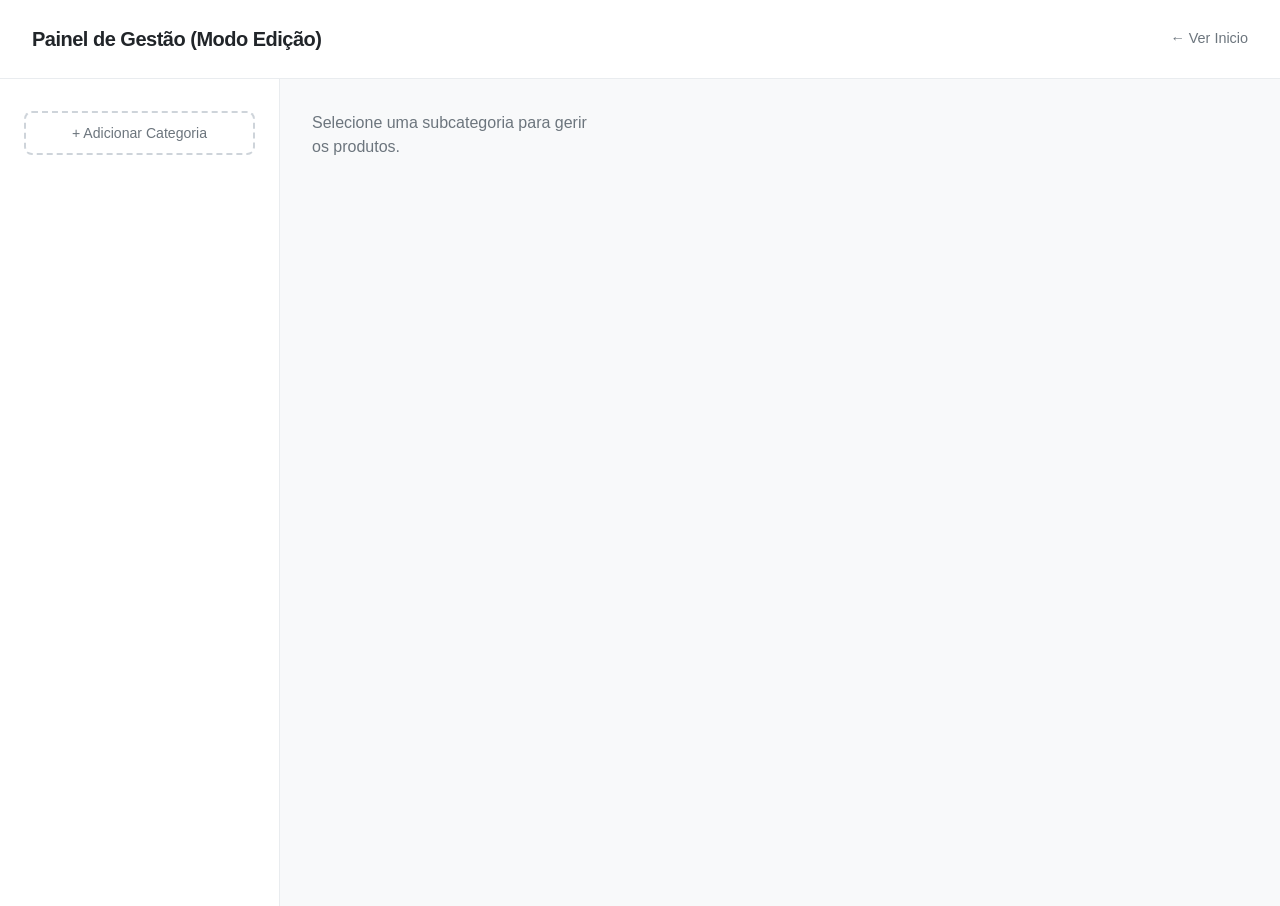
==== admin.html @ 6bd348ab "Load 1" ====
<!DOCTYPE html>
<html lang="pt">
<head>
    <meta charset="UTF-8">
    <meta name="viewport" content="width=device-width, initial-scale=1.0">
    <title>Berci - Modo Edição </title>
    <link rel="stylesheet" href="assets/css/style.css">
    <link rel="shortcut icon" href="www.berci.pt-favicon.ico" type="image/x-icon">
</head>
<body>

    <header>
        <h1>Painel de Gestão (Modo Edição)</h1>
        <a href="index.html">← Ver Inicio</a>
    </header>

    <div class="layout-split">
        <aside>
            <button class="btn-dashed" onclick="abrirModalCategoria()">+ Adicionar Categoria</button>
            <div id="menu-admin"></div>
        </aside>

        <main>
            <div class="grid-produtos" id="grid-produtos-admin">
                <p style="color: var(--text-muted);">Selecione uma subcategoria para gerir os produtos.</p>
            </div>
        </main>
    </div>

    <div class="modal" id="modal-categoria">
        <div class="modal-content">
            <h2 id="modal-cat-titulo">Nova Categoria</h2>
            <form id="form-categoria" onsubmit="guardarCategoria(event)">
                <input type="hidden" id="cat-id">
                <div class="form-group">
                    <label>Nome da Categoria</label>
                    <input type="text" id="cat-nome" required>
                </div>
                <div class="flex-end">
                    <button type="button" class="btn" onclick="fecharModais()">Cancelar</button>
                    <button type="submit" class="btn btn-primary">Guardar</button>
                </div>
            </form>
        </div>
    </div>

    <div class="modal" id="modal-subcategoria">
        <div class="modal-content">
            <h2>Nova Subcategoria</h2>
            <form id="form-subcategoria" onsubmit="guardarSubcategoria(event)">
                <input type="hidden" id="subcat-id">
                <input type="hidden" id="subcat-cat-id">
                <div class="form-group">
                    <label>Nome da Subcategoria</label>
                    <input type="text" id="subcat-nome" required>
                </div>
                <div class="flex-end">
                    <button type="button" class="btn" onclick="fecharModais()">Cancelar</button>
                    <button type="submit" class="btn btn-primary">Guardar</button> 
                </div>
            </form>
        </div>
    </div>

    <div class="modal" id="modal-produto" style="max-width:600px;">
        <div class="modal-content" style="max-width: 600px;">
            <h2>Gerir Produto</h2>
            <form id="form-produto" onsubmit="guardarProduto(event)">
                <input type="hidden" id="prod-id">
                <input type="hidden" id="prod-subcat-id">
                <input type="hidden" id="prod-img-atual">

                <div class="form-group">
                    <label>Nome do Produto</label>
                    <input type="text" id="prod-nome" required>
                </div>
                <div class="form-group">
                    <label>Imagem do Produto</label>
                    <input type="file" id="prod-imagem" accept="image/*">
                </div>
                
                <div class="toggle-wrapper">
                    <label>Preço Variável?</label>
                    <input type="checkbox" id="prod-tipo-preco" onchange="toggleTipoPreco()">
                </div>

                <div id="bloco-preco-fixo" class="form-group">
                    <label>Preço Fixo (€)</label>
                    <input type="number" step="0.01" id="prod-preco-fixo">
                </div>

                <div id="bloco-preco-variavel" style="display: none;">
                    <div class="checkbox-grid">
                        <div class="checkbox-item"><input type="checkbox" class="chk-fator" value="tamanho" onchange="gerarMatriz()"> Tamanho</div>
                        <div class="checkbox-item"><input type="checkbox" class="chk-fator" value="tipo_impressao" onchange="gerarMatriz()"> Tipo Impressão</div>
                        <div class="checkbox-item"><input type="checkbox" class="chk-fator" value="quantidade" onchange="gerarMatriz()"> Quantidade</div>
                        <div class="checkbox-item"><input type="checkbox" class="chk-fator" value="acabamento" onchange="gerarMatriz()"> Acabamento</div>
                    </div>
                    
                    <div id="inputs-valores-fatores"></div>
                    <div id="container-tabela-matriz"></div>
                </div>

                <div class="flex-end">
                    <button type="button" class="btn" onclick="fecharModais()">Cancelar</button>
                    <button type="submit" class="btn btn-primary">Guardar Produto</button>
                </div>
            </form>
        </div>
    </div>

    <script src="assets/js/admin.js"></script>
</body>
</html>
---- assets/css/style.css ----
:root {
    --bg-primary: #f8f9fa;
    --bg-white: #ffffff;
    --text-main: #212529;
    --text-muted: #6c757d;
    --accent: #000000;
    --border-color: #e9ecef;
    --radius: 8px;
    --shadow: 0 2px 8px rgba(0, 0, 0, 0.04);
    --transition: all 0.25s ease;
}

* {
    box-sizing: border-box;
    margin: 0;
    padding: 0;
}

body {
    font-family: -apple-system, BlinkMacSystemFont, "Segoe UI", Roboto, Helvetica, Arial, sans-serif;
    background-color: var(--bg-primary);
    color: var(--text-main);
    line-height: 1.5;
}

header {
    background: var(--bg-white);
    padding: 1.5rem 2rem;
    border-bottom: 1px solid var(--border-color);
    display: flex;
    justify-content: space-between;
    align-items: center;
}

header h1 { font-size: 1.25rem; font-weight: 600; letter-spacing: -0.5px; }
header a { color: var(--text-muted); text-decoration: none; font-size: 0.9rem; transition: var(--transition); }
header a:hover { color: var(--accent); }

.layout-split {
    display: grid;
    grid-template-columns: 280px 1fr;
    min-height: calc(100vh - 73px);
}

/* Menu Lateral / Accordion */
aside {
    background: var(--bg-white);
    border-right: 1px solid var(--border-color);
    padding: 1.5rem;
}

.accordion-item {
    margin-bottom: 0.5rem;
}

.accordion-header {
    width: 100%;
    background: none;
    border: none;
    text-align: left;
    padding: 0.75rem 1rem;
    font-size: 0.95rem;
    font-weight: 500;
    cursor: pointer;
    display: flex;
    justify-content: space-between;
    align-items: center;
    border-radius: var(--radius);
    transition: var(--transition);
}

.accordion-header:hover { background: var(--bg-primary); }

.accordion-content {
    max-height: 0;
    overflow: hidden;
    transition: max-height 0.3s cubic-bezier(0, 1, 0, 1);
    padding-left: 1rem;
}

.accordion-content.open {
    max-height: 1000px;
    transition: max-height 0.3s cubic-bezier(1, 0, 1, 0);
}

.subcat-btn {
    display: block;
    width: 100%;
    background: none;
    border: none;
    text-align: left;
    padding: 0.5rem 1rem;
    font-size: 0.88rem;
    color: var(--text-muted);
    cursor: pointer;
    border-radius: var(--radius);
    margin-top: 0.2rem;
}

.subcat-btn:hover, .subcat-btn.active {
    color: var(--accent);
    background: var(--bg-primary);
}

/* Área Principal / Grid de Produtos */
main {
    padding: 2rem;
}

.grid-produtos {
    display: grid;
    grid-template-columns: repeat(auto-fill, minmax(260px, 1fr));
    gap: 1.5rem;
}

.card-produto {
    background: var(--bg-white);
    border-radius: var(--radius);
    border: 1px solid var(--border-color);
    padding: 1rem;
    display: flex;
    flex-direction: column;
    justify-content: space-between;
    box-shadow: var(--shadow);
    position: relative;
}

.card-produto img {
    width: 100%;
    height: 180px;
    object-fit: cover;
    border-radius: calc(var(--radius) - 2px);
    background: var(--bg-primary);
    margin-bottom: 1rem;
}

.card-produto h3 { font-size: 1rem; font-weight: 600; margin-bottom: 0.5rem; }

.select-grupo {
    margin-bottom: 0.75rem;
}

.select-grupo label {
    display: block;
    font-size: 0.75rem;
    text-transform: uppercase;
    color: var(--text-muted);
    margin-bottom: 0.25rem;
}

select, input[type="text"], input[type="number"], file {
    width: 100%;
    padding: 0.6rem;
    border: 1px solid var(--border-color);
    border-radius: var(--radius);
    background: var(--bg-white);
    font-size: 0.88rem;
    outline: none;
    transition: var(--transition);
}

select:focus, input:focus { border-color: var(--accent); }

.preco-tag {
    font-size: 1.2rem;
    font-weight: 700;
    margin-top: auto;
    padding-top: 1rem;
    border-top: 1px solid var(--border-color);
}

/* Estilos de Administração / Linhas Tracejadas */
.btn-dashed {
    display: flex;
    align-items: center;
    justify-content: center;
    gap: 0.5rem;
    width: 100%;
    padding: 0.75rem;
    border: 2px dashed #ced4da;
    background: transparent;
    border-radius: var(--radius);
    color: var(--text-muted);
    font-size: 0.88rem;
    cursor: pointer;
    transition: var(--transition);
    margin: 0.5rem 0;
}

.btn-dashed:hover {
    border-color: var(--accent);
    color: var(--accent);
}

.card-produto.dashed-card {
    border: 2px dashed #ced4da;
    box-shadow: none;
    justify-content: center;
    align-items: center;
    min-height: 280px;
    cursor: pointer;
}
.card-produto.dashed-card:hover { border-color: var(--accent); color: var(--accent); }

.quick-actions {
    position: absolute;
    top: 10px;
    right: 10px;
    display: flex;
    gap: 0.3rem;
    background: rgba(255,255,255,0.9);
    padding: 2px;
    border-radius: var(--radius);
}

.btn-action {
    background: none;
    border: none;
    cursor: pointer;
    padding: 4px;
    font-size: 0.85rem;
    color: var(--text-muted);
}
.btn-action:hover { color: var(--accent); }

/* Modais Simples */
.modal {
    position: fixed;
    top: 0; left: 0; right: 0; bottom: 0;
    background: rgba(0,0,0,0.3);
    display: flex;
    align-items: center;
    justify-content: center;
    opacity: 0; pointer-events: none;
    transition: var(--transition);
    z-index: 100;
}
.modal.open { opacity: 1; pointer-events: auto; }

.modal-content {
    background: var(--bg-white);
    padding: 2rem;
    border-radius: var(--radius);
    width: 100%;
    max-width: 500px;
    box-shadow: var(--shadow);
}
.modal-content h2 { font-size: 1.15rem; margin-bottom: 1rem; }

.form-group { margin-bottom: 1rem; }
.form-group label { display: block; font-size: 0.85rem; margin-bottom: 0.35rem; }

.flex-end { display: flex; justify-content: flex-end; gap: 0.5rem; margin-top: 1.5rem; }

.btn {
    padding: 0.6rem 1.2rem;
    border: 1px solid var(--border-color);
    border-radius: var(--radius);
    cursor: pointer;
    font-size: 0.88rem;
    background: var(--bg-white);
}
.btn-primary { background: var(--accent); color: var(--bg-white); border: none; }

/* Switch & Tabela Matriz */
.toggle-wrapper { display: flex; align-items: center; gap: 0.5rem; margin: 1rem 0; }
.checkbox-grid { display: grid; grid-template-columns: repeat(2, 1fr); gap: 0.5rem; margin-bottom: 1rem; }
.checkbox-item { display: flex; align-items: center; gap: 0.3rem; font-size: 0.85rem; }

.matriz-table {
    width: 100%;
    border-collapse: collapse;
    margin-top: 1rem;
    font-size: 0.8rem;
}
.matriz-table th, .matriz-table td {
    border: 1px solid var(--border-color);
    padding: 0.4rem;
    text-align: left;
}
.matriz-table input { padding: 0.25rem; }
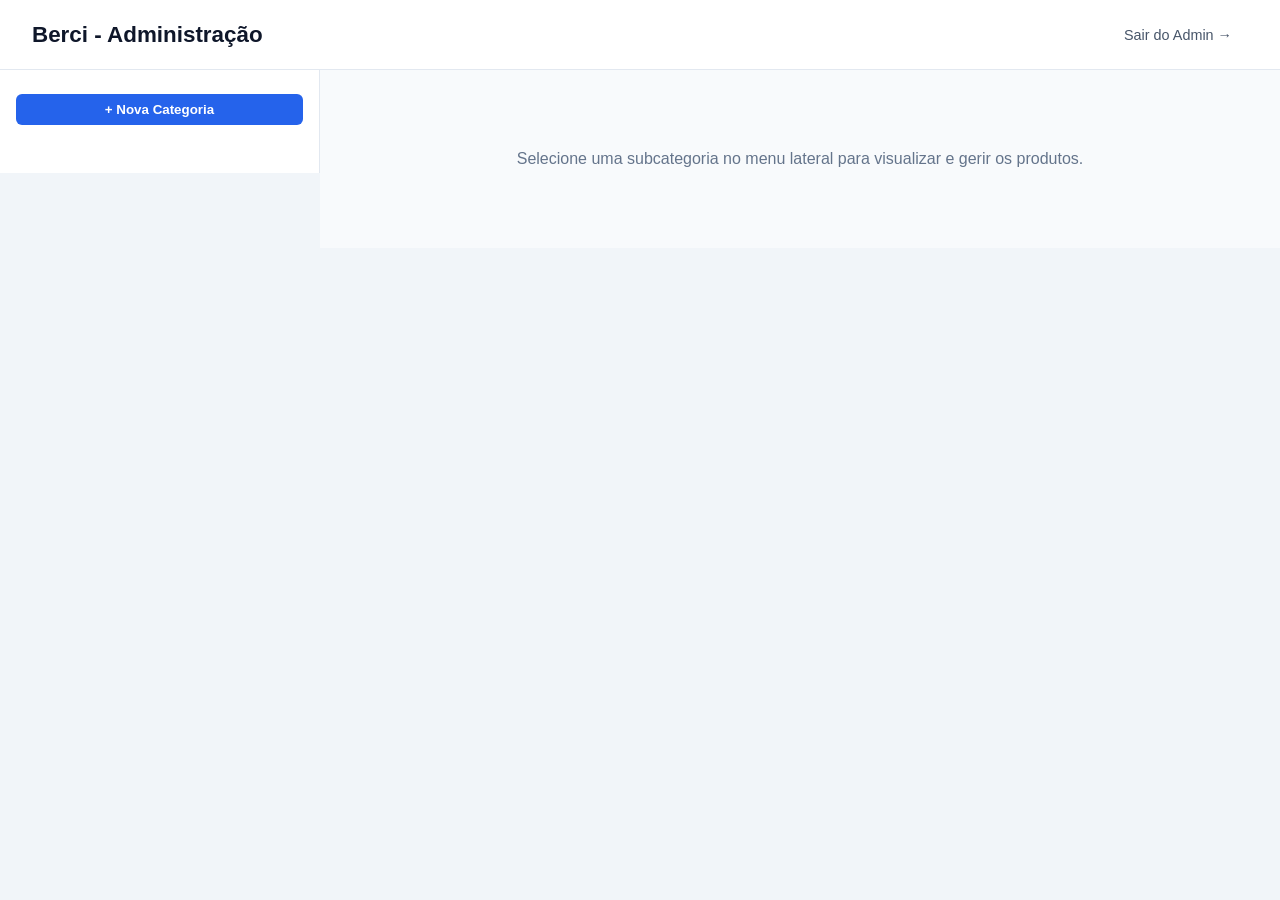
==== commit 6e589606: "Load 3" ====
--- a/admin.html
+++ b/admin.html
@@ -3,68 +3,124 @@
 <head>
     <meta charset="UTF-8">
     <meta name="viewport" content="width=device-width, initial-scale=1.0">
-    <title>Berci - Modo Edição </title>
-    <link rel="stylesheet" href="assets/css/style.css">
-    <link rel="shortcut icon" href="www.berci.pt-favicon.ico" type="image/x-icon">
+    <title>Berci - Painel de Administração</title>
+    <link rel="stylesheet" href="assets/css/style.css?v=5">
+    <style>
+        .modal { 
+            display: none; 
+            position: fixed; 
+            top: 0; 
+            left: 0; 
+            width: 100%; 
+            height: 100%; 
+            background: rgba(15, 23, 42, 0.6); 
+            backdrop-filter: blur(4px);
+            justify-content: center; 
+            align-items: center; 
+            z-index: 9999; 
+        }
+        .modal.open { 
+            display: flex; 
+        }
+        .modal-content { 
+            background: #ffffff; 
+            padding: 2rem; 
+            border-radius: 12px; 
+            width: 90%; 
+            max-width: 600px; 
+            max-height: 90vh; 
+            overflow-y: auto; 
+            position: relative;
+            box-shadow: 0 20px 25px -5px rgba(0, 0, 0, 0.1);
+        }
+        .close-modal { 
+            position: absolute; 
+            top: 15px; 
+            right: 15px; 
+            font-size: 1.2rem; 
+            cursor: pointer; 
+            background: #f1f5f9; 
+            border: none; 
+            width: 30px;
+            height: 30px;
+            border-radius: 50%;
+            display: flex;
+            align-items: center;
+            justify-content: center;
+            color: #64748b;
+        }
+        .close-modal:hover {
+            background: #e2e8f0;
+            color: #0f172a;
+        }
+        .form-group { margin-bottom: 1.2rem; }
+        .form-group label { display: block; font-weight: 600; margin-bottom: 0.4rem; font-size: 0.9rem; }
+        .form-control { width: 100%; padding: 8px 12px; border: 1px solid #cbd5e1; border-radius: 6px; font-size: 0.95rem; }
+        .btn { padding: 8px 16px; border-radius: 6px; font-weight: 600; cursor: pointer; border: none; }
+        .btn-primary { background: #2563eb; color: white; }
+        .btn-primary:hover { background: #1d4ed8; }
+        .checkbox-group { display: flex; flex-direction: column; gap: 0.5rem; margin-top: 0.5rem; }
+        .checkbox-item { display: flex; align-items: center; gap: 0.5rem; font-size: 0.9rem; }
+    </style>
 </head>
 <body>
 
     <header>
-        <h1>Painel de Gestão (Modo Edição)</h1>
-        <a href="index.html">← Ver Inicio</a>
+        <div class="logo">Berci - Administração</div>
+        <div>
+            <a href="index.html" class="btn-modo" style="text-decoration: none; color: #475569; font-weight: 500; font-size: 0.9rem;">Sair do Admin →</a>
+        </div>
     </header>
 
-    <div class="layout-split">
-        <aside>
-            <button class="btn-dashed" onclick="abrirModalCategoria()">+ Adicionar Categoria</button>
-            <div id="menu-admin"></div>
+    <div class="main-container">
+        <aside class="sidebar" id="menu-admin">
+            <button class="btn btn-primary" onclick="abrirModalCategoria()" style="width: 100%; margin-bottom: 1.5rem; display: block;">
+                + Nova Categoria
+            </button>
         </aside>
 
-        <main>
-            <div class="grid-produtos" id="grid-produtos-admin">
-                <p style="color: var(--text-muted);">Selecione uma subcategoria para gerir os produtos.</p>
+        <main class="conteudo">
+            <div id="grid-produtos-admin" class="produtos-grid">
+                <p class="mensagem-inicial">Selecione uma subcategoria no menu lateral para visualizar e gerir os produtos.</p>
             </div>
         </main>
     </div>
 
-    <div class="modal" id="modal-categoria">
+    <div id="modal-categoria" class="modal">
         <div class="modal-content">
-            <h2 id="modal-cat-titulo">Nova Categoria</h2>
+            <button class="close-modal" onclick="fecharModais()">✕</button>
+            <h2 id="modal-cat-titulo" style="margin-bottom: 1.5rem; font-size: 1.3rem;">Nova Categoria</h2>
             <form id="form-categoria" onsubmit="guardarCategoria(event)">
                 <input type="hidden" id="cat-id">
                 <div class="form-group">
                     <label>Nome da Categoria</label>
-                    <input type="text" id="cat-nome" required>
+                    <input type="text" id="cat-nome" class="form-control" required placeholder="Ex: Cartões de Visita">
                 </div>
-                <div class="flex-end">
-                    <button type="button" class="btn" onclick="fecharModais()">Cancelar</button>
-                    <button type="submit" class="btn btn-primary">Guardar</button>
-                </div>
+                <button type="submit" class="btn btn-primary">Guardar Categoria</button>
             </form>
         </div>
     </div>
 
-    <div class="modal" id="modal-subcategoria">
+    <div id="modal-subcategoria" class="modal">
         <div class="modal-content">
-            <h2>Nova Subcategoria</h2>
+            <button class="close-modal" onclick="fecharModais()">✕</button>
+            <h2 id="modal-subcat-titulo" style="margin-bottom: 1.5rem; font-size: 1.3rem;">Nova Subcategoria</h2>
             <form id="form-subcategoria" onsubmit="guardarSubcategoria(event)">
                 <input type="hidden" id="subcat-id">
                 <input type="hidden" id="subcat-cat-id">
                 <div class="form-group">
                     <label>Nome da Subcategoria</label>
-                    <input type="text" id="subcat-nome" required>
+                    <input type="text" id="subcat-nome" class="form-control" required placeholder="Ex: Premium">
                 </div>
-                <div class="flex-end">
-                    <button type="button" class="btn" onclick="fecharModais()">Cancelar</button>
-                    <button type="submit" class="btn btn-primary">Guardar</button> 
-                </div>
+                <button type="submit" class="btn btn-primary">Guardar Subcategoria</button>
             </form>
         </div>
     </div>
 
-    <div class="modal" id="modal-produto" style="max-width:600px;">
-        <div class="modal-content" style="max-width: 600px;">
-            <h2>Gerir Produto</h2>
+    <div id="modal-produto" class="modal">
+        <div class="modal-content">
+            <button class="close-modal" onclick="fecharModais()">✕</button>
+            <h2 id="modal-prod-titulo" style="margin-bottom: 1.5rem; font-size: 1.3rem;">Novo Produto</h2>
             <form id="form-produto" onsubmit="guardarProduto(event)">
                 <input type="hidden" id="prod-id">
                 <input type="hidden" id="prod-subcat-id">
@@ -72,39 +128,48 @@
 
                 <div class="form-group">
                     <label>Nome do Produto</label>
-                    <input type="text" id="prod-nome" required>
+                    <input type="text" id="prod-nome" class="form-control" required>
                 </div>
+
                 <div class="form-group">
                     <label>Imagem do Produto</label>
-                    <input type="file" id="prod-imagem" accept="image/*">
+                    <input type="file" id="prod-imagem" class="form-control" accept="image/*">
                 </div>
-                
-                <div class="toggle-wrapper">
-                    <label>Preço Variável?</label>
+
+                <div class="form-group checkbox-item">
                     <input type="checkbox" id="prod-tipo-preco" onchange="toggleTipoPreco()">
+                    <label for="prod-tipo-preco" style="margin-bottom:0; cursor:pointer;">Este produto tem preço variável / dinâmico</label>
                 </div>
 
                 <div id="bloco-preco-fixo" class="form-group">
                     <label>Preço Fixo (€)</label>
-                    <input type="number" step="0.01" id="prod-preco-fixo">
+                    <input type="number" id="prod-preco-fixo" class="form-control" step="0.01" value="0.00">
                 </div>
 
-                <div id="bloco-preco-variavel" style="display: none;">
-                    <div class="checkbox-grid">
-                        <div class="checkbox-item"><input type="checkbox" class="chk-fator" value="tamanho" onchange="gerarMatriz()"> Tamanho</div>
-                        <div class="checkbox-item"><input type="checkbox" class="chk-fator" value="tipo_impressao" onchange="gerarMatriz()"> Tipo Impressão</div>
+                <div id="bloco-preco-variavel" style="display: none; background: #f8fafc; padding: 1rem; border-radius: 8px; border: 1px dashed #cbd5e1; margin-bottom: 1.2rem;">
+                    <label style="font-weight: 700;">Selecione os Fatores Multiplicadores:</label>
+                    <div class="checkbox-group">
+                        <div class="checkbox-item"><input type="checkbox" class="chk-fator" value="dimensao" onchange="gerarMatriz()"> Dimensão</div>
                         <div class="checkbox-item"><input type="checkbox" class="chk-fator" value="quantidade" onchange="gerarMatriz()"> Quantidade</div>
+                        <div class="checkbox-item"><input type="checkbox" class="chk-fator" value="papel" onchange="gerarMatriz()"> Tipo de Papel</div>
                         <div class="checkbox-item"><input type="checkbox" class="chk-fator" value="acabamento" onchange="gerarMatriz()"> Acabamento</div>
+                        <div class="checkbox-item"><input type="checkbox" class="chk-fator" value="cantos_arredondados" onchange="gerarMatriz()"> Cantos Arredondados</div>
+                        <div class="checkbox-item"><input type="checkbox" id="chk-mala" class="chk-fator" value="mala" onchange="gerarMatriz()"> Tipo de Mala</div>
                     </div>
+
+                    <div class="checkbox-group" id="item-chk-acessorios-mala" style="display:none; margin-top: 0.5rem; padding-left: 1rem;">
+                        <div class="checkbox-item"><input type="checkbox" id="chk-acessorios-mala" class="chk-fator" value="acessorios_mala" onchange="gerarMatriz()"> Incluir Acessórios da Mala</div>
+                    </div>
+
+                    <div id="inputs-valores-fatores" style="margin-top: 1.2rem; display: flex; flex-direction: column; gap: 0.8rem;"></div>
                     
-                    <div id="inputs-valores-fatores"></div>
-                    <div id="container-tabela-matriz"></div>
+                    <div id="seccao-tabela-matriz" style="margin-top: 1.5rem; display: none;">
+                        <label style="font-weight:700; margin-bottom:0.5rem; display:block;">Matriz Combinatória de Preços</label>
+                        <div id="container-tabela-matriz" style="overflow-x:auto; background:white; border:1px solid #e2e8f0; border-radius:6px;"></div>
+                    </div>
                 </div>
 
-                <div class="flex-end">
-                    <button type="button" class="btn" onclick="fecharModais()">Cancelar</button>
-                    <button type="submit" class="btn btn-primary">Guardar Produto</button>
-                </div>
+                <button type="submit" class="btn btn-primary" style="width: 100%;">Guardar Produto</button>
             </form>
         </div>
     </div>
--- a/assets/css/style.css
+++ b/assets/css/style.css
@@ -1,281 +1,362 @@
+/* =========================================================================
+   SISTEMA DE GESTÃO BERCI - CORE CSS (COMPLETO E BLINDADO)
+   ========================================================================= */
+
+/* 1. Reset Estrutural e Variáveis */
 :root {
-    --bg-primary: #f8f9fa;
-    --bg-white: #ffffff;
-    --text-main: #212529;
-    --text-muted: #6c757d;
-    --accent: #000000;
-    --border-color: #e9ecef;
-    --radius: 8px;
-    --shadow: 0 2px 8px rgba(0, 0, 0, 0.04);
-    --transition: all 0.25s ease;
+    --primary: #2563eb;
+    --primary-hover: #1d4ed8;
+    --slate-900: #0f172a;
+    --slate-700: #334155;
+    --slate-600: #475569;
+    --slate-500: #64748b;
+    --slate-200: #e2e8f0;
+    --slate-100: #f1f5f9;
+    --slate-50:  #f8fafc;
+    --shadow-md: 0 4px 6px -1px rgba(0, 0, 0, 0.1), 0 2px 4px -1px rgba(0, 0, 0, 0.06);
+    --shadow-lg: 0 20px 25px -5px rgba(0, 0, 0, 0.1), 0 10px 10px -5px rgba(0, 0, 0, 0.04);
 }
 
 * {
-    box-sizing: border-box;
     margin: 0;
     padding: 0;
+    box-sizing: border-box;
+    font-family: 'Segoe UI', Tahoma, Geneva, Verdana, sans-serif;
 }
 
 body {
-    font-family: -apple-system, BlinkMacSystemFont, "Segoe UI", Roboto, Helvetica, Arial, sans-serif;
-    background-color: var(--bg-primary);
-    color: var(--text-main);
-    line-height: 1.5;
-}
-
+    background-color: var(--slate-100);
+    color: var(--slate-700);
+    display: flex;
+    flex-direction: column;
+    min-height: 100vh;
+    overflow-x: hidden;
+}
+
+/* 2. Header Superior */
 header {
-    background: var(--bg-white);
-    padding: 1.5rem 2rem;
-    border-bottom: 1px solid var(--border-color);
     display: flex;
     justify-content: space-between;
     align-items: center;
-}
-
-header h1 { font-size: 1.25rem; font-weight: 600; letter-spacing: -0.5px; }
-header a { color: var(--text-muted); text-decoration: none; font-size: 0.9rem; transition: var(--transition); }
-header a:hover { color: var(--accent); }
-
-.layout-split {
-    display: grid;
-    grid-template-columns: 280px 1fr;
-    min-height: calc(100vh - 73px);
-}
-
-/* Menu Lateral / Accordion */
-aside {
-    background: var(--bg-white);
-    border-right: 1px solid var(--border-color);
-    padding: 1.5rem;
-}
-
+    padding: 0 2rem;
+    background: #ffffff;
+    border-bottom: 1px solid var(--slate-200);
+    height: 70px;
+    width: 100%;
+}
+
+.logo {
+    font-size: 1.4rem;
+    font-weight: 800;
+    color: var(--slate-900);
+}
+
+.btn-modo {
+    text-decoration: none;
+    color: var(--slate-600);
+    font-weight: 500;
+    font-size: 0.9rem;
+    padding: 0.5rem 1rem;
+    border-radius: 6px;
+    transition: background 0.2s;
+}
+
+.btn-modo:hover {
+    background: var(--slate-100);
+    color: var(--slate-900);
+}
+
+/* 3. Contentor Principal (Layout de Duas Colunas) */
+.main-container {
+    display: flex;
+    flex: 1;
+    width: 100%;
+    height: calc(100vh - 70px);
+}
+
+/* Coluna Esquerda: Sidebar */
+.sidebar, #menu-admin, #menu-categorias {
+    width: 320px;
+    min-width: 320px;
+    max-width: 320px;
+    background: #ffffff;
+    border-right: 1px solid var(--slate-200);
+    padding: 1.5rem 1rem;
+    height: 100%;
+    overflow-y: auto;
+}
+
+/* Coluna Direita: Área de Conteúdo */
+.conteudo {
+    flex: 1;
+    padding: 2rem;
+    background: var(--slate-50);
+    overflow-y: auto;
+    height: 100%;
+}
+
+/* 4. Elementos do Menu Lateral (Acórdão e Sub-Blocos) */
 .accordion-item {
-    margin-bottom: 0.5rem;
+    margin-bottom: 1rem;
+    background: var(--slate-50);
+    border-radius: 8px;
+    border: 1px solid var(--slate-200);
+    padding: 0.5rem;
 }
 
 .accordion-header {
-    width: 100%;
+    font-size: 0.95rem;
+    font-weight: 700;
+    color: var(--slate-900);
+    border: none;
+    background: none;
+    cursor: pointer;
+    text-align: left;
+}
+
+.accordion-content {
+    display: none;
+}
+
+.accordion-content.open {
+    display: block;
+}
+
+/* Linhas das Subcategorias */
+.subcat-container {
+    display: flex;
+    justify-content: space-between;
+    align-items: center;
+    padding: 0.5rem;
+    margin-top: 0.4rem;
+    background: #ffffff;
+    border-radius: 6px;
+    border: 1px solid var(--slate-100);
+}
+
+.subcat-btn {
     background: none;
     border: none;
+    font-size: 0.9rem;
+    color: var(--slate-600);
+    font-weight: 500;
+    cursor: pointer;
     text-align: left;
-    padding: 0.75rem 1rem;
-    font-size: 0.95rem;
-    font-weight: 500;
-    cursor: pointer;
-    display: flex;
-    justify-content: space-between;
-    align-items: center;
-    border-radius: var(--radius);
-    transition: var(--transition);
-}
-
-.accordion-header:hover { background: var(--bg-primary); }
-
-.accordion-content {
-    max-height: 0;
-    overflow: hidden;
-    transition: max-height 0.3s cubic-bezier(0, 1, 0, 1);
-    padding-left: 1rem;
-}
-
-.accordion-content.open {
-    max-height: 1000px;
-    transition: max-height 0.3s cubic-bezier(1, 0, 1, 0);
-}
-
-.subcat-btn {
+    flex: 1;
+    padding-right: 0.5rem;
+}
+
+.subcat-btn:hover {
+    color: var(--primary);
+}
+
+/* Grupos de Botões de Ação Dinâmicos (✎ e ✕) */
+.menu-row-actions {
+    display: flex;
+    gap: 0.3rem;
+    align-items: center;
+}
+
+.btn-action {
+    background: #ffffff;
+    border: 1px solid #cbd5e1;
+    font-size: 0.8rem;
+    width: 26px;
+    height: 26px;
+    display: flex;
+    align-items: center;
+    justify-content: center;
+    border-radius: 4px;
+    cursor: pointer;
+    color: var(--slate-600);
+    transition: all 0.2s;
+}
+
+.btn-edit:hover {
+    background: var(--primary);
+    color: #ffffff;
+    border-color: var(--primary);
+}
+
+.btn-delete:hover {
+    background: #ef4444;
+    color: #ffffff;
+    border-color: #ef4444;
+}
+
+/* Botões Utilitários Tracejados (+ Subcategoria) */
+.btn-dashed {
     display: block;
     width: 100%;
     background: none;
-    border: none;
-    text-align: left;
-    padding: 0.5rem 1rem;
-    font-size: 0.88rem;
-    color: var(--text-muted);
-    cursor: pointer;
-    border-radius: var(--radius);
-    margin-top: 0.2rem;
-}
-
-.subcat-btn:hover, .subcat-btn.active {
-    color: var(--accent);
-    background: var(--bg-primary);
-}
-
-/* Área Principal / Grid de Produtos */
-main {
-    padding: 2rem;
-}
-
-.grid-produtos {
+    border: 1px dashed #cbd5e1;
+    padding: 0.5rem;
+    text-align: center;
+    font-size: 0.85rem;
+    font-weight: 600;
+    color: var(--slate-600);
+    border-radius: 6px;
+    margin-top: 0.5rem;
+    cursor: pointer;
+    transition: background 0.2s;
+}
+
+.btn-dashed:hover {
+    background: var(--slate-100);
+    color: var(--slate-900);
+}
+
+/* 5. Grelha de Produtos */
+.produtos-grid {
     display: grid;
     grid-template-columns: repeat(auto-fill, minmax(260px, 1fr));
     gap: 1.5rem;
-}
-
+    align-content: start;
+}
+
+.mensagem-inicial {
+    grid-column: 1 / -1;
+    color: var(--slate-500);
+    font-size: 1rem;
+    text-align: center;
+    padding: 3rem 0;
+}
+
+/* Cartão de Produto Individual */
 .card-produto {
-    background: var(--bg-white);
-    border-radius: var(--radius);
-    border: 1px solid var(--border-color);
+    background: #ffffff;
+    border: 1px solid var(--slate-200);
+    border-radius: 12px;
     padding: 1rem;
+    position: relative;
     display: flex;
     flex-direction: column;
-    justify-content: space-between;
-    box-shadow: var(--shadow);
-    position: relative;
+    box-shadow: 0 1px 3px rgba(0,0,0,0.05);
+    transition: transform 0.2s, box-shadow 0.2s;
+}
+
+.card-produto:hover {
+    transform: translateY(-2px);
+    box-shadow: var(--shadow-md);
 }
 
 .card-produto img {
     width: 100%;
     height: 180px;
     object-fit: cover;
-    border-radius: calc(var(--radius) - 2px);
-    background: var(--bg-primary);
+    border-radius: 8px;
+    background: var(--slate-100);
     margin-bottom: 1rem;
 }
 
-.card-produto h3 { font-size: 1rem; font-weight: 600; margin-bottom: 0.5rem; }
-
-.select-grupo {
+.card-produto h3 {
+    font-size: 1.05rem;
+    font-weight: 700;
+    color: var(--slate-900);
     margin-bottom: 0.75rem;
-}
-
-.select-grupo label {
-    display: block;
-    font-size: 0.75rem;
-    text-transform: uppercase;
-    color: var(--text-muted);
-    margin-bottom: 0.25rem;
-}
-
-select, input[type="text"], input[type="number"], file {
-    width: 100%;
-    padding: 0.6rem;
-    border: 1px solid var(--border-color);
-    border-radius: var(--radius);
-    background: var(--bg-white);
-    font-size: 0.88rem;
-    outline: none;
-    transition: var(--transition);
-}
-
-select:focus, input:focus { border-color: var(--accent); }
+    line-height: 1.4;
+}
+
+/* Espaçador estrutural para fixar altura das opções */
+.opcoes-container {
+    min-height: 80px; 
+    margin-bottom: 1rem;
+    display: flex;
+    flex-direction: column;
+    justify-content: flex-end;
+}
 
 .preco-tag {
     font-size: 1.2rem;
+    font-weight: 800;
+    color: var(--primary);
+    margin-top: auto;
+    border-top: 1px solid var(--slate-100);
+    padding-top: 0.75rem;
+}
+
+/* Cartões Especiais de Ação (Dashed Admin Card) */
+.dashed-card {
+    border: 2px dashed #cbd5e1;
+    background: none;
+    justify-content: center;
+    align-items: center;
+    min-height: 320px;
+    cursor: pointer;
+    color: var(--slate-500);
+    font-weight: 600;
+}
+
+.dashed-card:hover {
+    background: #ffffff;
+    border-color: var(--primary);
+    color: var(--primary);
+}
+
+.card-produto .quick-actions {
+    position: absolute;
+    top: 15px;
+    right: 15px;
+    display: flex;
+    gap: 0.4rem;
+    z-index: 10;
+}
+
+/* 6. Tabelas de Matriz Combinatória (Modais Admin) */
+table {
+    width: 100%;
+    border-collapse: collapse;
+    margin-top: 0.5rem;
+    background: #ffffff;
+}
+
+th, td {
+    padding: 10px 12px;
+    text-align: left;
+    border-bottom: 1px solid var(--slate-200);
+    font-size: 0.85rem;
+}
+
+th {
+    background: var(--slate-100);
+    color: var(--slate-900);
     font-weight: 700;
-    margin-top: auto;
-    padding-top: 1rem;
-    border-top: 1px solid var(--border-color);
-}
-
-/* Estilos de Administração / Linhas Tracejadas */
-.btn-dashed {
-    display: flex;
-    align-items: center;
-    justify-content: center;
-    gap: 0.5rem;
-    width: 100%;
+}
+
+tr:hover td {
+    background: var(--slate-50);
+}
+
+/* Inputs da Matriz dentro das tabelas */
+.preco-variante-input {
+    width: 90px;
+    padding: 5px 8px;
+    border: 1px solid #cbd5e1;
+    border-radius: 4px;
+    text-align: right;
+    font-weight: 600;
+    color: var(--slate-900);
+}
+
+.preco-variante-input:focus {
+    outline: none;
+    border-color: var(--primary);
+    box-shadow: 0 0 0 2px rgba(37, 99, 235, 0.15);
+}
+
+/* Container de Opções de Fatores Gerados no Modal */
+.fator-input-box {
+    background: #ffffff;
     padding: 0.75rem;
-    border: 2px dashed #ced4da;
-    background: transparent;
-    border-radius: var(--radius);
-    color: var(--text-muted);
-    font-size: 0.88rem;
-    cursor: pointer;
-    transition: var(--transition);
-    margin: 0.5rem 0;
-}
-
-.btn-dashed:hover {
-    border-color: var(--accent);
-    color: var(--accent);
-}
-
-.card-produto.dashed-card {
-    border: 2px dashed #ced4da;
-    box-shadow: none;
-    justify-content: center;
-    align-items: center;
-    min-height: 280px;
-    cursor: pointer;
-}
-.card-produto.dashed-card:hover { border-color: var(--accent); color: var(--accent); }
-
-.quick-actions {
-    position: absolute;
-    top: 10px;
-    right: 10px;
-    display: flex;
-    gap: 0.3rem;
-    background: rgba(255,255,255,0.9);
-    padding: 2px;
-    border-radius: var(--radius);
-}
-
-.btn-action {
-    background: none;
-    border: none;
-    cursor: pointer;
-    padding: 4px;
-    font-size: 0.85rem;
-    color: var(--text-muted);
-}
-.btn-action:hover { color: var(--accent); }
-
-/* Modais Simples */
-.modal {
-    position: fixed;
-    top: 0; left: 0; right: 0; bottom: 0;
-    background: rgba(0,0,0,0.3);
-    display: flex;
-    align-items: center;
-    justify-content: center;
-    opacity: 0; pointer-events: none;
-    transition: var(--transition);
-    z-index: 100;
-}
-.modal.open { opacity: 1; pointer-events: auto; }
-
-.modal-content {
-    background: var(--bg-white);
-    padding: 2rem;
-    border-radius: var(--radius);
-    width: 100%;
-    max-width: 500px;
-    box-shadow: var(--shadow);
-}
-.modal-content h2 { font-size: 1.15rem; margin-bottom: 1rem; }
-
-.form-group { margin-bottom: 1rem; }
-.form-group label { display: block; font-size: 0.85rem; margin-bottom: 0.35rem; }
-
-.flex-end { display: flex; justify-content: flex-end; gap: 0.5rem; margin-top: 1.5rem; }
-
-.btn {
-    padding: 0.6rem 1.2rem;
-    border: 1px solid var(--border-color);
-    border-radius: var(--radius);
-    cursor: pointer;
-    font-size: 0.88rem;
-    background: var(--bg-white);
-}
-.btn-primary { background: var(--accent); color: var(--bg-white); border: none; }
-
-/* Switch & Tabela Matriz */
-.toggle-wrapper { display: flex; align-items: center; gap: 0.5rem; margin: 1rem 0; }
-.checkbox-grid { display: grid; grid-template-columns: repeat(2, 1fr); gap: 0.5rem; margin-bottom: 1rem; }
-.checkbox-item { display: flex; align-items: center; gap: 0.3rem; font-size: 0.85rem; }
-
-.matriz-table {
-    width: 100%;
-    border-collapse: collapse;
-    margin-top: 1rem;
-    font-size: 0.8rem;
-}
-.matriz-table th, .matriz-table td {
-    border: 1px solid var(--border-color);
-    padding: 0.4rem;
-    text-align: left;
-}
-.matriz-table input { padding: 0.25rem; }+    border: 1px solid var(--slate-200);
+    border-radius: 6px;
+    margin-bottom: 0.5rem;
+}
+
+.input-valores-fator {
+    width: 100%;
+    padding: 6px 10px;
+    border: 1px solid #cbd5e1;
+    border-radius: 4px;
+    font-size: 0.9rem;
+}
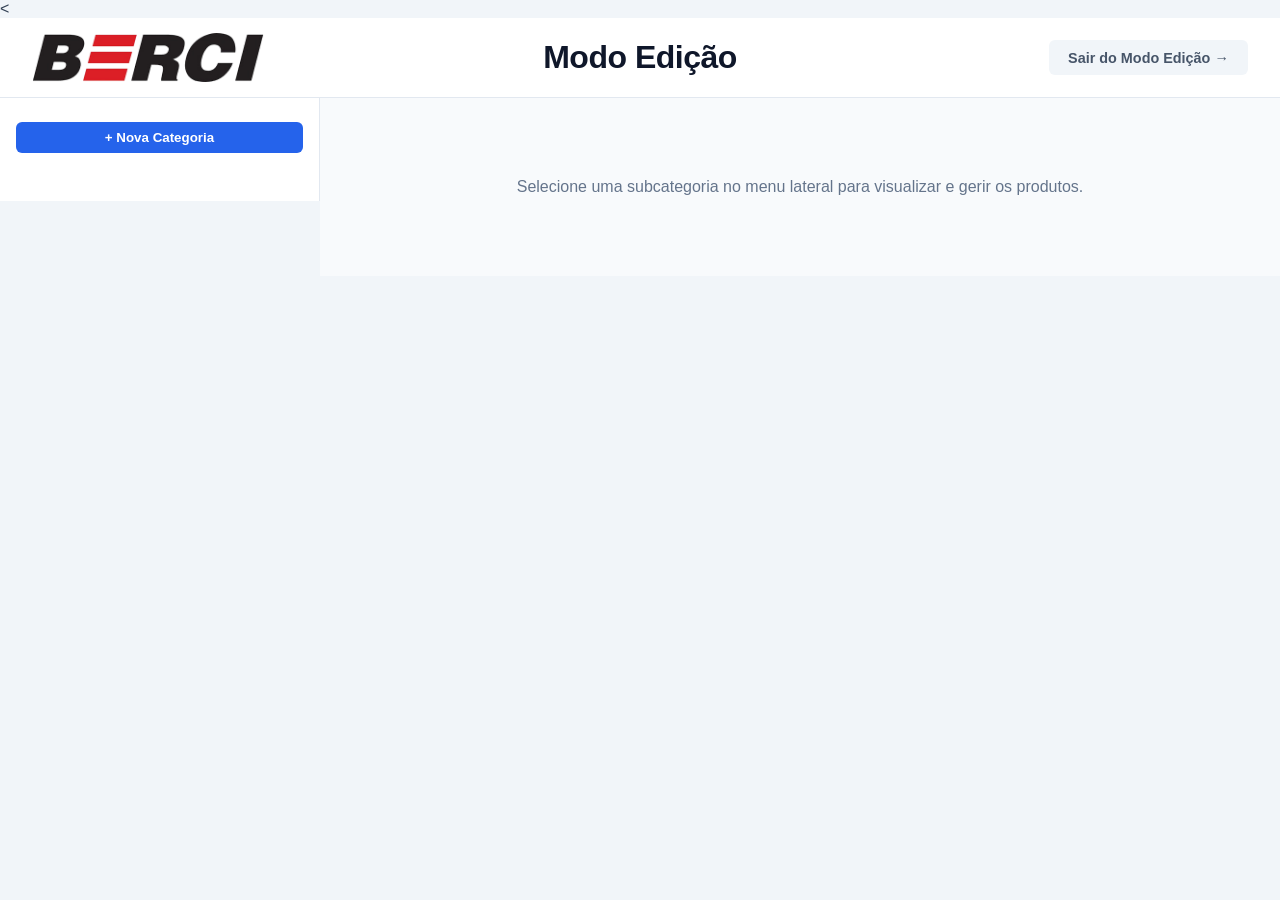
==== commit 0b223999: "Load 4" ====
--- a/admin.html
+++ b/admin.html
@@ -3,7 +3,10 @@
 <head>
     <meta charset="UTF-8">
     <meta name="viewport" content="width=device-width, initial-scale=1.0">
-    <title>Berci - Painel de Administração</title>
+    <title>Berci - Painel de Administração | Modo Edição</title>
+    
+    <link rel="shortcut icon" href="image/favicon.ico" type="image/x-icon">
+    
     <link rel="stylesheet" href="assets/css/style.css?v=5">
     <style>
         .modal { 
@@ -65,10 +68,17 @@
 </head>
 <body>
 
-    <header>
-        <div class="logo">Berci - Administração</div>
-        <div>
-            <a href="index.html" class="btn-modo" style="text-decoration: none; color: #475569; font-weight: 500; font-size: 0.9rem;">Sair do Admin →</a>
+    <<header style="display: flex; align-items: center; justify-content: space-between; padding: 1rem 2rem; background: #ffffff; border-bottom: 1px solid #e2e8f0; height: 80px;">
+        <div class="logo-area" style="flex: 1; display: flex; align-items: center;">
+            <img src="image/Logo.png" alt="Berci Gráfica" style="height: 50px; width: auto; object-fit: contain;">
+        </div>
+        
+        <div style="flex: 2; text-align: center;">
+            <h1 class="titulo-pagina" style="font-size: 2rem; font-weight: 800; color: #0f172a; margin: 0; letter-spacing: -0.5px;">Modo Edição</h1>
+        </div>
+        
+        <div style="flex: 1; display: flex; justify-content: flex-end;">
+            <a href="index.html" class="btn-modo" style="text-decoration: none; color: #475569; font-weight: 600; font-size: 0.9rem; padding: 0.6rem 1.2rem; border-radius: 6px; background: #f1f5f9; transition: background 0.2s;">Sair do Modo Edição →</a>
         </div>
     </header>
 
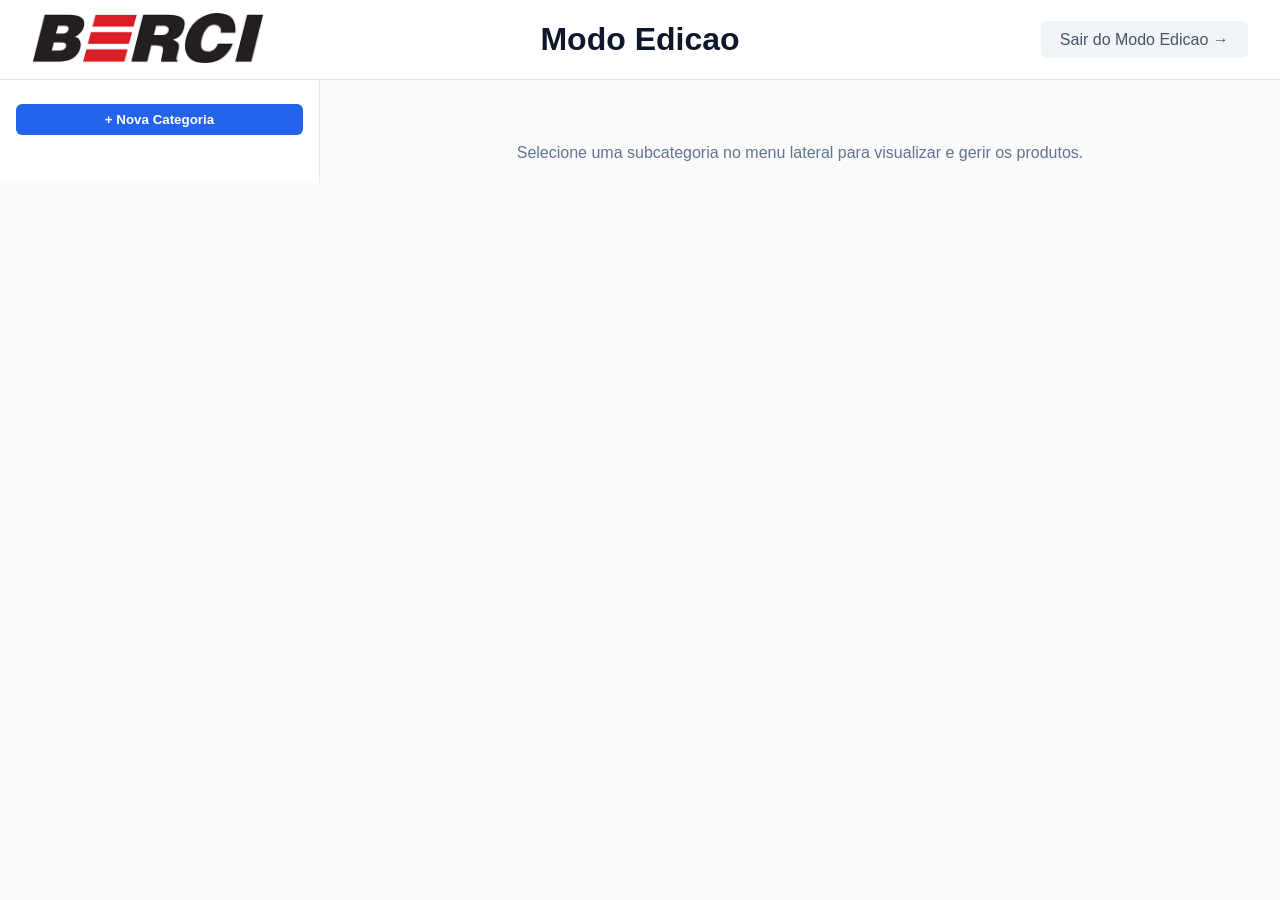
==== commit de23c741: "Load 6" ====
--- a/admin.html
+++ b/admin.html
@@ -6,9 +6,15 @@
     <title>Berci - Painel de Administração | Modo Edição</title>
     
     <link rel="shortcut icon" href="image/favicon.ico" type="image/x-icon">
-    
     <link rel="stylesheet" href="assets/css/style.css?v=5">
     <style>
+        * { margin: 0; padding: 0; box-sizing: border-box; }
+        
+        body {
+            background-color: #f8fafc;
+            font-family: 'Segoe UI', Tahoma, Geneva, Verdana, sans-serif;
+        }
+        
         .modal { 
             display: none; 
             position: fixed; 
@@ -22,15 +28,13 @@
             align-items: center; 
             z-index: 9999; 
         }
-        .modal.open { 
-            display: flex; 
-        }
+        .modal.open { display: flex; }
         .modal-content { 
             background: #ffffff; 
             padding: 2rem; 
             border-radius: 12px; 
             width: 90%; 
-            max-width: 600px; 
+            max-width: 800px; 
             max-height: 90vh; 
             overflow-y: auto; 
             position: relative;
@@ -56,134 +60,305 @@
             background: #e2e8f0;
             color: #0f172a;
         }
+        
         .form-group { margin-bottom: 1.2rem; }
         .form-group label { display: block; font-weight: 600; margin-bottom: 0.4rem; font-size: 0.9rem; }
         .form-control { width: 100%; padding: 8px 12px; border: 1px solid #cbd5e1; border-radius: 6px; font-size: 0.95rem; }
         .btn { padding: 8px 16px; border-radius: 6px; font-weight: 600; cursor: pointer; border: none; }
         .btn-primary { background: #2563eb; color: white; }
         .btn-primary:hover { background: #1d4ed8; }
+        .btn-secondary { background: #64748b; color: white; }
+        .btn-secondary:hover { background: #475569; }
+        .btn-danger { background: #ef4444; color: white; }
+        .btn-danger:hover { background: #dc2626; }
         .checkbox-group { display: flex; flex-direction: column; gap: 0.5rem; margin-top: 0.5rem; }
         .checkbox-item { display: flex; align-items: center; gap: 0.5rem; font-size: 0.9rem; }
+        
+        .main-container { display: flex; flex: 1; width: 100%; height: calc(100vh - 80px); }
+        .sidebar { width: 320px; background: #ffffff; border-right: 1px solid #e2e8f0; padding: 1.5rem; overflow-y: auto; }
+        .conteudo { flex: 1; padding: 2rem; background: #f8fafc; overflow-y: auto; }
+        
+        .produtos-grid { display: grid; grid-template-columns: repeat(auto-fill, minmax(260px, 1fr)); gap: 1.5rem; }
+        .card-produto {
+            background: #ffffff;
+            border: 1px solid #e2e8f0;
+            border-radius: 12px;
+            padding: 1rem;
+            position: relative;
+            transition: transform 0.2s;
+        }
+        .card-produto:hover { transform: translateY(-2px); box-shadow: 0 4px 6px -1px rgba(0,0,0,0.1); }
+        .card-produto img { width: 100%; height: 180px; object-fit: cover; border-radius: 8px; margin-bottom: 1rem; }
+        .card-produto h3 { font-size: 1rem; margin-bottom: 0.5rem; }
+        .dashed-card {
+            border: 2px dashed #cbd5e1;
+            display: flex;
+            align-items: center;
+            justify-content: center;
+            cursor: pointer;
+            min-height: 320px;
+        }
+        .dashed-card:hover { border-color: #2563eb; color: #2563eb; }
+        .quick-actions { position: absolute; top: 15px; right: 15px; display: flex; gap: 0.4rem; }
+        .btn-action {
+            background: white;
+            border: 1px solid #cbd5e1;
+            width: 28px;
+            height: 28px;
+            border-radius: 6px;
+            cursor: pointer;
+            display: flex;
+            align-items: center;
+            justify-content: center;
+        }
+        .btn-edit:hover { background: #2563eb; color: white; border-color: #2563eb; }
+        .btn-delete:hover { background: #ef4444; color: white; border-color: #ef4444; }
+        
+        .accordion-item { margin-bottom: 0.5rem; border: 1px solid #e2e8f0; border-radius: 8px; padding: 0.5rem; }
+        .accordion-header {
+            background: none;
+            border: none;
+            font-weight: 700;
+            width: 100%;
+            text-align: left;
+            padding: 6px;
+            cursor: pointer;
+        }
+        .accordion-content { padding-left: 1rem; margin-top: 0.5rem; }
+        .subcat-container {
+            display: flex;
+            justify-content: space-between;
+            align-items: center;
+            padding: 6px;
+            margin-bottom: 4px;
+            background: #f8fafc;
+            border-radius: 6px;
+        }
+        .subcat-btn {
+            background: none;
+            border: none;
+            flex: 1;
+            text-align: left;
+            cursor: pointer;
+            padding: 4px;
+        }
+        .subcat-btn:hover { color: #2563eb; }
+        .btn-dashed {
+            width: 100%;
+            background: none;
+            border: 1px dashed #cbd5e1;
+            padding: 6px;
+            border-radius: 6px;
+            cursor: pointer;
+            margin-top: 8px;
+        }
+        .btn-dashed:hover { background: #f1f5f9; }
+        .menu-row-actions { display: flex; gap: 4px; }
+        
+        table { width: 100%; border-collapse: collapse; margin-top: 1rem; }
+        th, td { padding: 8px; border: 1px solid #e2e8f0; text-align: left; }
+        th { background: #f1f5f9; }
+        .preco-variante-input { width: 100px; padding: 4px; text-align: right; }
+        .fator-input-box {
+            background: #f8fafc;
+            padding: 0.75rem;
+            border: 1px solid #e2e8f0;
+            border-radius: 6px;
+            margin-bottom: 0.5rem;
+        }
+        .preco-tag { font-size: 1.1rem; font-weight: bold; color: #2563eb; margin-top: 0.5rem; padding-top: 0.5rem; border-top: 1px solid #e2e8f0; }
+        .mensagem-inicial { text-align: center; color: #64748b; padding: 2rem; }
+        
+        .info-box {
+            background: #f1f5f9;
+            padding: 10px;
+            border-radius: 6px;
+            margin-bottom: 1rem;
+            font-size: 0.85rem;
+            color: #475569;
+        }
+        
+        .fator-row {
+            display: flex;
+            justify-content: space-between;
+            align-items: center;
+            padding: 10px;
+            border-bottom: 1px solid #e2e8f0;
+        }
+        .fator-row:hover {
+            background: #f8fafc;
+        }
+        .fator-info {
+            flex: 1;
+        }
+        .fator-nome {
+            font-weight: 600;
+        }
+        .fator-detalhes {
+            font-size: 0.75rem;
+            color: #64748b;
+        }
+        .fator-actions {
+            display: flex;
+            gap: 8px;
+        }
     </style>
 </head>
 <body>
 
-    <<header style="display: flex; align-items: center; justify-content: space-between; padding: 1rem 2rem; background: #ffffff; border-bottom: 1px solid #e2e8f0; height: 80px;">
-        <div class="logo-area" style="flex: 1; display: flex; align-items: center;">
-            <img src="image/Logo.png" alt="Berci Gráfica" style="height: 50px; width: auto; object-fit: contain;">
+<header style="display: flex; align-items: center; justify-content: space-between; padding: 1rem 2rem; background: #ffffff; border-bottom: 1px solid #e2e8f0; height: 80px;">
+    <div class="logo-area" style="flex: 1;">
+        <img src="image/Logo.png" alt="Berci Grafica" style="height: 50px; width: auto;">
+    </div>
+    <div style="flex: 2; text-align: center;">
+        <h1 style="font-size: 2rem; font-weight: 800; color: #0f172a;">Modo Edicao</h1>
+    </div>
+    <div style="flex: 1; display: flex; justify-content: flex-end;">
+        <a href="index.html" style="text-decoration: none; color: #475569; padding: 0.6rem 1.2rem; border-radius: 6px; background: #f1f5f9;">Sair do Modo Edicao →</a>
+    </div>
+</header>
+
+<div class="main-container">
+    <aside class="sidebar" id="menu-admin">
+        <button class="btn btn-primary" onclick="abrirModalCategoria()" style="width: 100%; margin-bottom: 1.5rem;">+ Nova Categoria</button>
+    </aside>
+    <main class="conteudo">
+        <div id="grid-produtos-admin" class="produtos-grid">
+            <p class="mensagem-inicial">Selecione uma subcategoria no menu lateral para visualizar e gerir os produtos.</p>
         </div>
-        
-        <div style="flex: 2; text-align: center;">
-            <h1 class="titulo-pagina" style="font-size: 2rem; font-weight: 800; color: #0f172a; margin: 0; letter-spacing: -0.5px;">Modo Edição</h1>
-        </div>
-        
-        <div style="flex: 1; display: flex; justify-content: flex-end;">
-            <a href="index.html" class="btn-modo" style="text-decoration: none; color: #475569; font-weight: 600; font-size: 0.9rem; padding: 0.6rem 1.2rem; border-radius: 6px; background: #f1f5f9; transition: background 0.2s;">Sair do Modo Edição →</a>
-        </div>
-    </header>
-
-    <div class="main-container">
-        <aside class="sidebar" id="menu-admin">
-            <button class="btn btn-primary" onclick="abrirModalCategoria()" style="width: 100%; margin-bottom: 1.5rem; display: block;">
-                + Nova Categoria
-            </button>
-        </aside>
-
-        <main class="conteudo">
-            <div id="grid-produtos-admin" class="produtos-grid">
-                <p class="mensagem-inicial">Selecione uma subcategoria no menu lateral para visualizar e gerir os produtos.</p>
-            </div>
-        </main>
-    </div>
-
-    <div id="modal-categoria" class="modal">
-        <div class="modal-content">
-            <button class="close-modal" onclick="fecharModais()">✕</button>
-            <h2 id="modal-cat-titulo" style="margin-bottom: 1.5rem; font-size: 1.3rem;">Nova Categoria</h2>
-            <form id="form-categoria" onsubmit="guardarCategoria(event)">
-                <input type="hidden" id="cat-id">
+    </main>
+</div>
+
+<!-- Modal Categoria -->
+<div id="modal-categoria" class="modal">
+    <div class="modal-content">
+        <button class="close-modal" onclick="fecharModais()">✕</button>
+        <h2 id="modal-cat-titulo">Nova Categoria</h2>
+        <form id="form-categoria" onsubmit="guardarCategoria(event)">
+            <input type="hidden" id="cat-id">
+            <div class="form-group">
+                <label>Nome da Categoria</label>
+                <input type="text" id="cat-nome" class="form-control" required>
+            </div>
+            <button type="submit" class="btn btn-primary">Guardar</button>
+        </form>
+    </div>
+</div>
+
+<!-- Modal Subcategoria -->
+<div id="modal-subcategoria" class="modal">
+    <div class="modal-content">
+        <button class="close-modal" onclick="fecharModais()">✕</button>
+        <h2 id="modal-subcat-titulo">Nova Subcategoria</h2>
+        <form id="form-subcategoria" onsubmit="guardarSubcategoria(event)">
+            <input type="hidden" id="subcat-id">
+            <input type="hidden" id="subcat-cat-id">
+            <div class="form-group">
+                <label>Nome da Subcategoria</label>
+                <input type="text" id="subcat-nome" class="form-control" required>
+            </div>
+            <button type="submit" class="btn btn-primary">Guardar</button>
+        </form>
+    </div>
+</div>
+
+<!-- Modal Produto -->
+<div id="modal-produto" class="modal">
+    <div class="modal-content">
+        <button class="close-modal" onclick="fecharModais()">✕</button>
+        <h2 id="modal-prod-titulo">Novo Produto</h2>
+        <form id="form-produto" onsubmit="guardarProduto(event)">
+            <input type="hidden" id="prod-id">
+            <input type="hidden" id="prod-subcat-id">
+            <input type="hidden" id="prod-img-atual">
+            
+            <div class="form-group">
+                <label>Nome do Produto</label>
+                <input type="text" id="prod-nome" class="form-control" required>
+            </div>
+            
+            <div class="form-group">
+                <label>Imagem</label>
+                <input type="file" id="prod-imagem" class="form-control" accept="image/*">
+            </div>
+            
+            <div class="checkbox-item">
+                <input type="checkbox" id="prod-tipo-preco" onchange="toggleTipoPreco()">
+                <label>Preco variavel / dinâmico</label>
+            </div>
+            
+            <div id="bloco-preco-fixo">
                 <div class="form-group">
-                    <label>Nome da Categoria</label>
-                    <input type="text" id="cat-nome" class="form-control" required placeholder="Ex: Cartões de Visita">
-                </div>
-                <button type="submit" class="btn btn-primary">Guardar Categoria</button>
-            </form>
-        </div>
-    </div>
-
-    <div id="modal-subcategoria" class="modal">
-        <div class="modal-content">
-            <button class="close-modal" onclick="fecharModais()">✕</button>
-            <h2 id="modal-subcat-titulo" style="margin-bottom: 1.5rem; font-size: 1.3rem;">Nova Subcategoria</h2>
-            <form id="form-subcategoria" onsubmit="guardarSubcategoria(event)">
-                <input type="hidden" id="subcat-id">
-                <input type="hidden" id="subcat-cat-id">
-                <div class="form-group">
-                    <label>Nome da Subcategoria</label>
-                    <input type="text" id="subcat-nome" class="form-control" required placeholder="Ex: Premium">
-                </div>
-                <button type="submit" class="btn btn-primary">Guardar Subcategoria</button>
-            </form>
-        </div>
-    </div>
-
-    <div id="modal-produto" class="modal">
-        <div class="modal-content">
-            <button class="close-modal" onclick="fecharModais()">✕</button>
-            <h2 id="modal-prod-titulo" style="margin-bottom: 1.5rem; font-size: 1.3rem;">Novo Produto</h2>
-            <form id="form-produto" onsubmit="guardarProduto(event)">
-                <input type="hidden" id="prod-id">
-                <input type="hidden" id="prod-subcat-id">
-                <input type="hidden" id="prod-img-atual">
-
-                <div class="form-group">
-                    <label>Nome do Produto</label>
-                    <input type="text" id="prod-nome" class="form-control" required>
-                </div>
-
-                <div class="form-group">
-                    <label>Imagem do Produto</label>
-                    <input type="file" id="prod-imagem" class="form-control" accept="image/*">
-                </div>
-
-                <div class="form-group checkbox-item">
-                    <input type="checkbox" id="prod-tipo-preco" onchange="toggleTipoPreco()">
-                    <label for="prod-tipo-preco" style="margin-bottom:0; cursor:pointer;">Este produto tem preço variável / dinâmico</label>
-                </div>
-
-                <div id="bloco-preco-fixo" class="form-group">
-                    <label>Preço Fixo (€)</label>
+                    <label>Preco Fixo (€)</label>
                     <input type="number" id="prod-preco-fixo" class="form-control" step="0.01" value="0.00">
                 </div>
-
-                <div id="bloco-preco-variavel" style="display: none; background: #f8fafc; padding: 1rem; border-radius: 8px; border: 1px dashed #cbd5e1; margin-bottom: 1.2rem;">
-                    <label style="font-weight: 700;">Selecione os Fatores Multiplicadores:</label>
-                    <div class="checkbox-group">
-                        <div class="checkbox-item"><input type="checkbox" class="chk-fator" value="dimensao" onchange="gerarMatriz()"> Dimensão</div>
-                        <div class="checkbox-item"><input type="checkbox" class="chk-fator" value="quantidade" onchange="gerarMatriz()"> Quantidade</div>
-                        <div class="checkbox-item"><input type="checkbox" class="chk-fator" value="papel" onchange="gerarMatriz()"> Tipo de Papel</div>
-                        <div class="checkbox-item"><input type="checkbox" class="chk-fator" value="acabamento" onchange="gerarMatriz()"> Acabamento</div>
-                        <div class="checkbox-item"><input type="checkbox" class="chk-fator" value="cantos_arredondados" onchange="gerarMatriz()"> Cantos Arredondados</div>
-                        <div class="checkbox-item"><input type="checkbox" id="chk-mala" class="chk-fator" value="mala" onchange="gerarMatriz()"> Tipo de Mala</div>
-                    </div>
-
-                    <div class="checkbox-group" id="item-chk-acessorios-mala" style="display:none; margin-top: 0.5rem; padding-left: 1rem;">
-                        <div class="checkbox-item"><input type="checkbox" id="chk-acessorios-mala" class="chk-fator" value="acessorios_mala" onchange="gerarMatriz()"> Incluir Acessórios da Mala</div>
-                    </div>
-
-                    <div id="inputs-valores-fatores" style="margin-top: 1.2rem; display: flex; flex-direction: column; gap: 0.8rem;"></div>
-                    
-                    <div id="seccao-tabela-matriz" style="margin-top: 1.5rem; display: none;">
-                        <label style="font-weight:700; margin-bottom:0.5rem; display:block;">Matriz Combinatória de Preços</label>
-                        <div id="container-tabela-matriz" style="overflow-x:auto; background:white; border:1px solid #e2e8f0; border-radius:6px;"></div>
-                    </div>
+            </div>
+            
+            <div id="bloco-preco-variavel" style="display: none;">
+                <div style="margin-bottom: 1rem;">
+                    <button type="button" class="btn btn-secondary" onclick="abrirGerirFatores()">Gerir Fatores</button>
                 </div>
-
-                <button type="submit" class="btn btn-primary" style="width: 100%;">Guardar Produto</button>
-            </form>
+                <div id="fatores-checkboxes" class="checkbox-group"></div>
+                <div id="inputs-valores-fatores"></div>
+                <div id="seccao-tabela-matriz" style="display: none;">
+                    <label style="font-weight:700; margin-top: 1rem; display: block;">Matriz de Precos</label>
+                    <div id="container-tabela-matriz"></div>
+                </div>
+            </div>
+            
+            <button type="submit" class="btn btn-primary" style="width:100%; margin-top: 1rem;">Guardar Produto</button>
+        </form>
+    </div>
+</div>
+
+<!-- Modal Gerir Fatores -->
+<div id="modal-gerir-fatores" class="modal">
+    <div class="modal-content" style="max-width: 900px;">
+        <button class="close-modal" onclick="fecharModais()">✕</button>
+        <h2>Gerir Fatores</h2>
+        <div style="margin-bottom: 1rem;">
+            <button class="btn btn-primary" onclick="abrirModalCriarFator()">+ Novo Fator</button>
         </div>
-    </div>
-
-    <script src="assets/js/admin.js"></script>
+        <div id="lista-fatores-container"></div>
+    </div>
+</div>
+
+<!-- Modal Criar/Editar Fator -->
+<div id="modal-fator" class="modal">
+    <div class="modal-content">
+        <button class="close-modal" onclick="fecharModais()">✕</button>
+        <h2 id="modal-fator-titulo">Novo Fator</h2>
+        
+        <form id="form-fator" onsubmit="guardarFator(event)">
+            <input type="hidden" id="fator-id">
+            
+            <div class="form-group">
+                <label>Nome do Fator</label>
+                <input type="text" id="fator-nome" class="form-control" required placeholder="Ex: Dimensao, Quantidade, Papel">
+            </div>
+            
+            <div class="form-group">
+                <label>Escopo</label>
+                <select id="fator-escopo" class="form-control" onchange="mudarEscopoFator()">
+                    <option value="global">Global (todos os produtos)</option>
+                    <option value="categoria">Categoria (apenas nesta categoria)</option>
+                    <option value="subcategoria">Subcategoria (apenas nesta subcategoria)</option>
+                    <option value="produto">Produto (apenas neste produto)</option>
+                </select>
+            </div>
+            
+            <div class="form-group" id="entidade-select-group" style="display: none;">
+                <label id="entidade-label">Selecionar Categoria</label>
+                <select id="fator-entidade-id" class="form-control">
+                    <option value="">Selecione...</option>
+                </select>
+            </div>
+            
+            <button type="submit" class="btn btn-primary">Guardar Fator</button>
+        </form>
+    </div>
+</div>
+
+<script src="assets/js/admin.js"></script>
 </body>
-</html>+</html> 
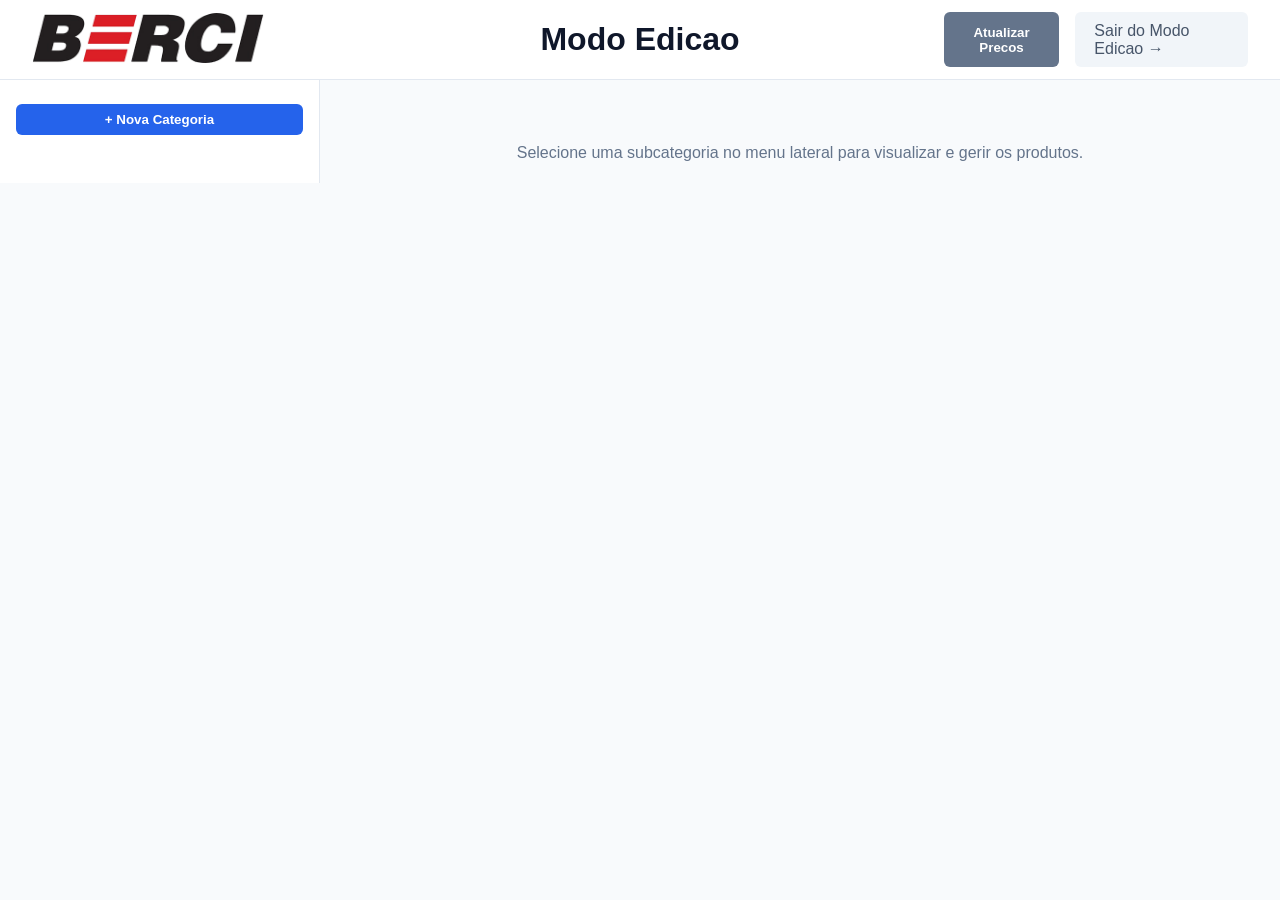
==== commit 488e70c4: "Load 7" ====
--- a/admin.html
+++ b/admin.html
@@ -3,7 +3,7 @@
 <head>
     <meta charset="UTF-8">
     <meta name="viewport" content="width=device-width, initial-scale=1.0">
-    <title>Berci - Painel de Administração | Modo Edição</title>
+    <title>Berci - Painel de Administracao | Modo Edicao</title>
     
     <link rel="shortcut icon" href="image/favicon.ico" type="image/x-icon">
     <link rel="stylesheet" href="assets/css/style.css?v=5">
@@ -69,8 +69,6 @@
         .btn-primary:hover { background: #1d4ed8; }
         .btn-secondary { background: #64748b; color: white; }
         .btn-secondary:hover { background: #475569; }
-        .btn-danger { background: #ef4444; color: white; }
-        .btn-danger:hover { background: #dc2626; }
         .checkbox-group { display: flex; flex-direction: column; gap: 0.5rem; margin-top: 0.5rem; }
         .checkbox-item { display: flex; align-items: center; gap: 0.5rem; font-size: 0.9rem; }
         
@@ -202,6 +200,47 @@
             display: flex;
             gap: 8px;
         }
+        
+        .tree-item {
+            margin-left: 20px;
+            margin-top: 5px;
+        }
+        .tree-item-categoria {
+            font-weight: bold;
+            margin-top: 10px;
+        }
+        .tree-item-subcategoria {
+            margin-left: 20px;
+            margin-top: 5px;
+        }
+        .tree-item-produto {
+            margin-left: 40px;
+            margin-top: 3px;
+        }
+        .checkbox-label {
+            display: flex;
+            align-items: center;
+            gap: 8px;
+            cursor: pointer;
+            padding: 4px;
+            border-radius: 4px;
+        }
+        .checkbox-label:hover {
+            background: #f1f5f9;
+        }
+        .checkbox-label input {
+            margin: 0;
+        }
+        .selected-count {
+            font-size: 0.75rem;
+            color: #64748b;
+            margin-left: 5px;
+        }
+        .loading {
+            text-align: center;
+            color: #64748b;
+            padding: 20px;
+        }
     </style>
 </head>
 <body>
@@ -213,7 +252,8 @@
     <div style="flex: 2; text-align: center;">
         <h1 style="font-size: 2rem; font-weight: 800; color: #0f172a;">Modo Edicao</h1>
     </div>
-    <div style="flex: 1; display: flex; justify-content: flex-end;">
+    <div style="flex: 1; display: flex; justify-content: flex-end; gap: 1rem;">
+        <button class="btn btn-secondary" onclick="abrirModalAtualizarPrecos()">Atualizar Precos</button>
         <a href="index.html" style="text-decoration: none; color: #475569; padding: 0.6rem 1.2rem; border-radius: 6px; background: #f1f5f9;">Sair do Modo Edicao →</a>
     </div>
 </header>
@@ -338,12 +378,12 @@
             </div>
             
             <div class="form-group">
-                <label>Escopo</label>
+                <label>Aplicar a</label>
                 <select id="fator-escopo" class="form-control" onchange="mudarEscopoFator()">
-                    <option value="global">Global (todos os produtos)</option>
-                    <option value="categoria">Categoria (apenas nesta categoria)</option>
-                    <option value="subcategoria">Subcategoria (apenas nesta subcategoria)</option>
-                    <option value="produto">Produto (apenas neste produto)</option>
+                    <option value="global">Todos os produtos (Global)</option>
+                    <option value="categoria">Apenas produtos desta categoria</option>
+                    <option value="subcategoria">Apenas produtos desta subcategoria</option>
+                    <option value="produto">Apenas este produto</option>
                 </select>
             </div>
             
@@ -359,6 +399,34 @@
     </div>
 </div>
 
+<!-- Modal Atualizar Precos -->
+<div id="modal-atualizar-precos" class="modal">
+    <div class="modal-content" style="max-width: 600px;">
+        <button class="close-modal" onclick="fecharModais()">✕</button>
+        <h2>Atualizar Precos</h2>
+        
+        <div class="form-group">
+            <label>Percentagem de aumento (%)</label>
+            <input type="number" id="percentagem-aumento" class="form-control" step="0.01" placeholder="Ex: 5" value="5">
+            <small style="color: #64748b;">Digite um valor positivo para aumentar ou negativo para diminuir (ex: -5)</small>
+        </div>
+        
+        <div style="margin-bottom: 1rem; display: flex; gap: 0.5rem;">
+            <button type="button" class="btn btn-secondary" onclick="selecionarTodos()">Selecionar Todos</button>
+            <button type="button" class="btn btn-secondary" onclick="desmarcarTodos()">Desmarcar Todos</button>
+        </div>
+        
+        <div id="arvore-selecao" style="max-height: 400px; overflow-y: auto; border: 1px solid #e2e8f0; border-radius: 8px; padding: 1rem; margin-bottom: 1rem;">
+            <div class="loading">A carregar estrutura...</div>
+        </div>
+        
+        <div style="display: flex; gap: 0.5rem;">
+            <button type="button" class="btn btn-primary" onclick="aplicarAumentoPrecos()" style="flex: 1;">Aplicar Aumento</button>
+            <button type="button" class="btn btn-secondary" onclick="fecharModais()" style="flex: 1;">Cancelar</button>
+        </div>
+    </div>
+</div>
+
 <script src="assets/js/admin.js"></script>
 </body>
-</html> +</html>
